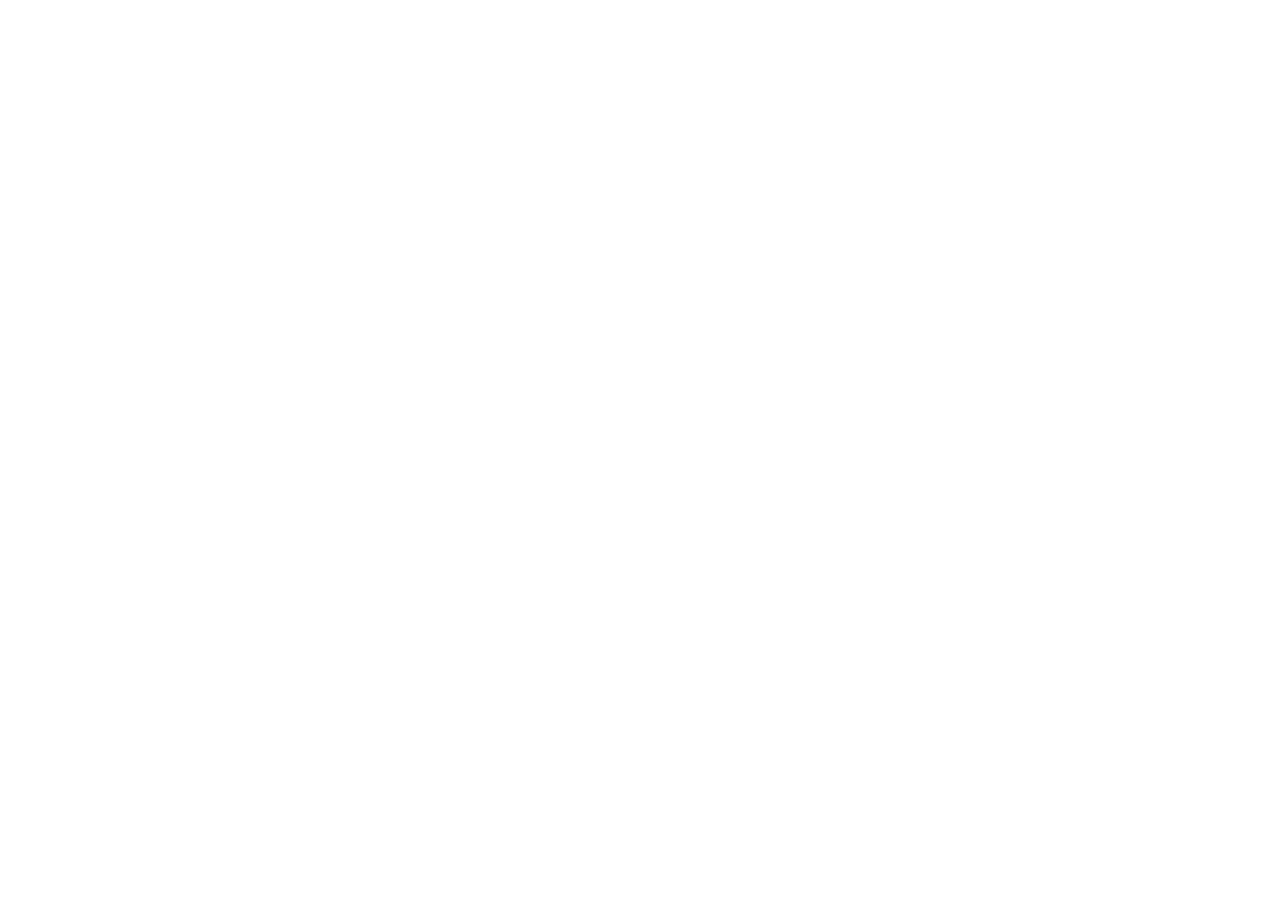
==== index.html @ 659f2ad5 "first" ====
<!DOCTYPE html>
<html lang="en">
	<head>
		<meta charset="UTF-8" />
		<meta http-equiv="X-UA-Compatible" content="IE=edge" />
		<meta name="viewport" content="width=device-width, initial-scale=1.0" />
		<title>Document</title>
	</head>
	<body></body>
</html>
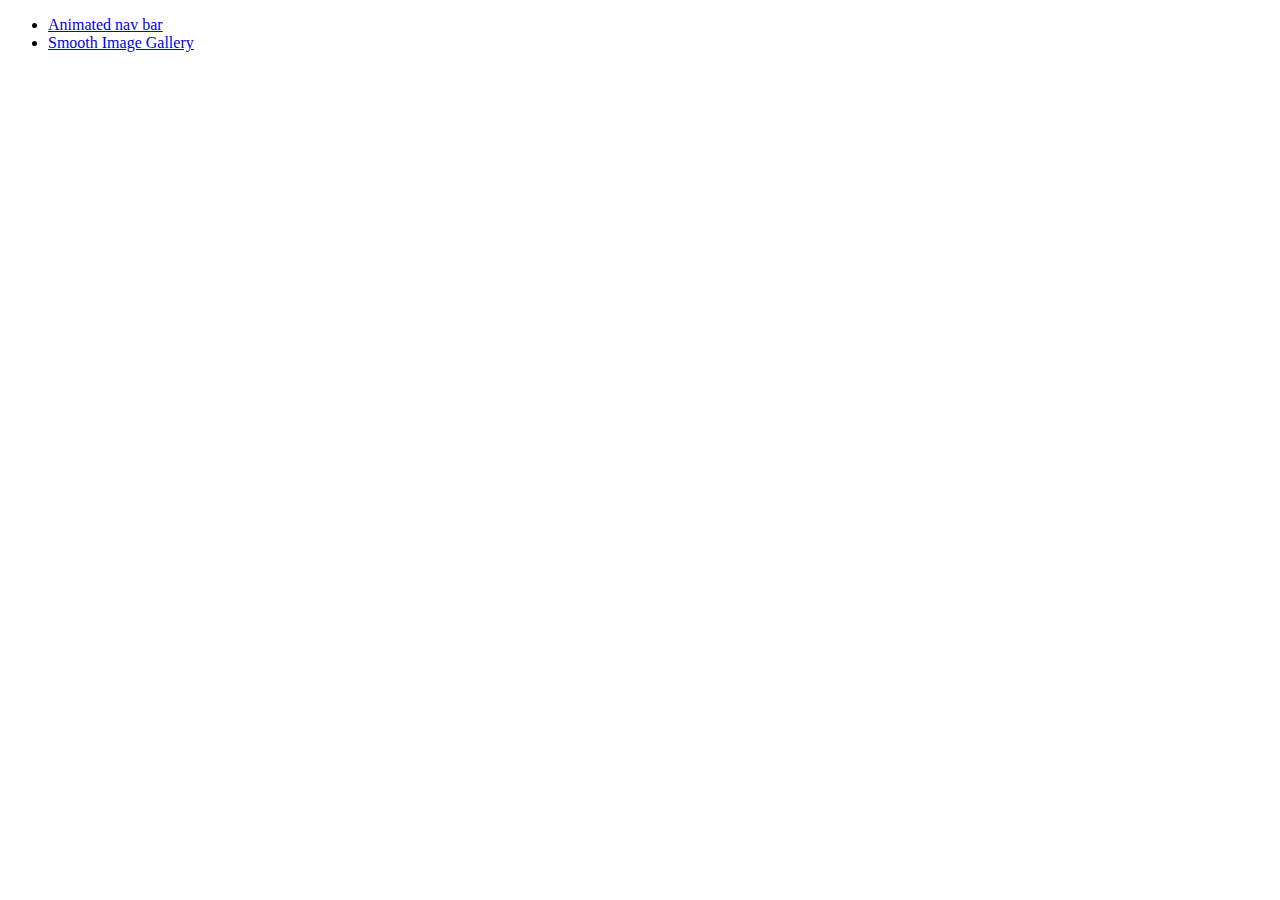
==== commit 5c67c3c6: "add index for demo" ====
--- a/index.html
+++ b/index.html
@@ -4,7 +4,16 @@
 		<meta charset="UTF-8" />
 		<meta http-equiv="X-UA-Compatible" content="IE=edge" />
 		<meta name="viewport" content="width=device-width, initial-scale=1.0" />
-		<title>Document</title>
+		<title>CSS Examples</title>
 	</head>
-	<body></body>
+	<body>
+		<ul>
+			<li>
+				<a href="./animated-response-nav/index.html">Animated nav bar</a>
+			</li>
+			<li>
+				<a href="./smooth-image-track/index.html">Smooth Image Gallery</a>
+			</li>
+		</ul>
+	</body>
 </html>
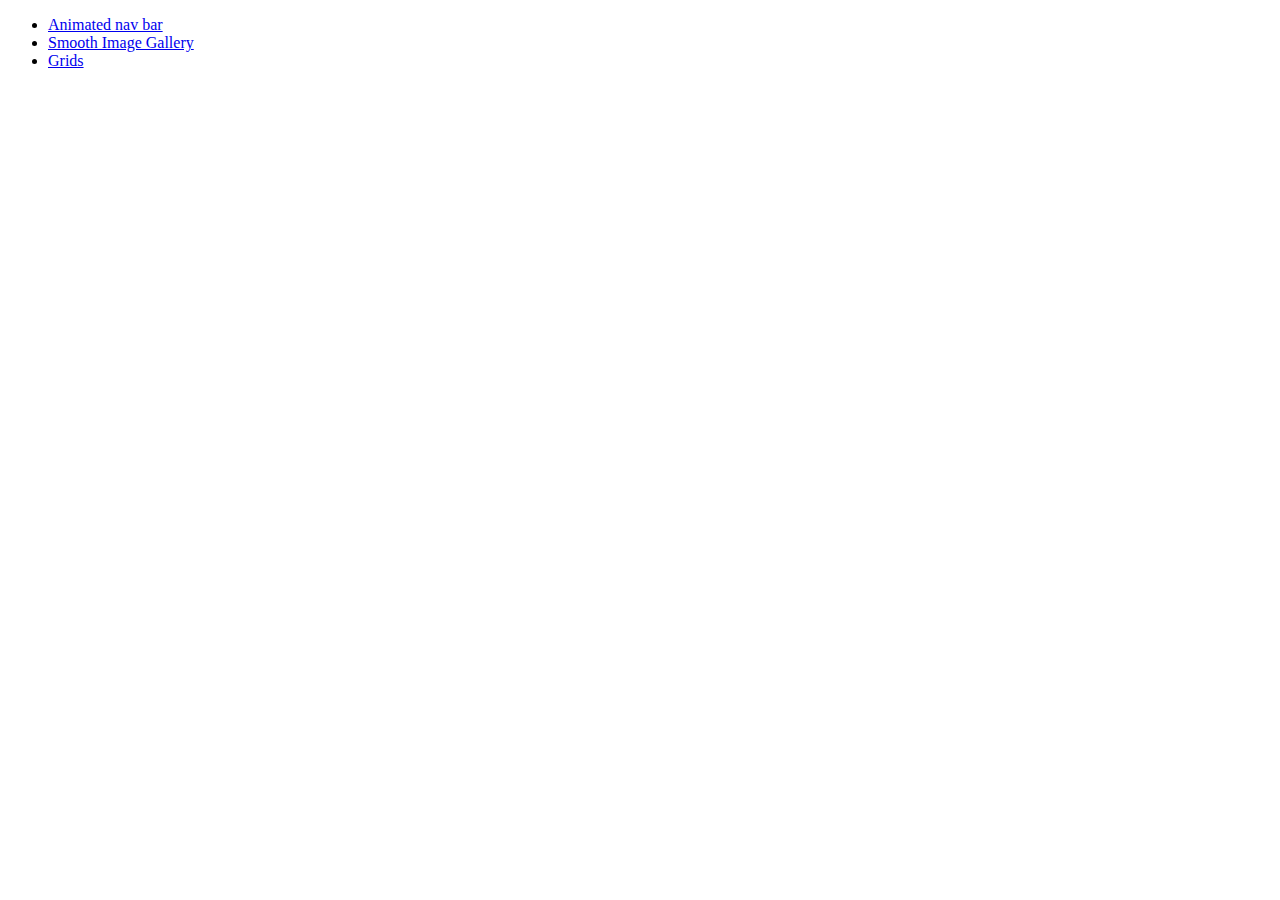
==== commit cfad8c38: "inst header" ====
--- a/index.html
+++ b/index.html
@@ -14,6 +14,9 @@
 			<li>
 				<a href="./smooth-image-track/index.html">Smooth Image Gallery</a>
 			</li>
+			<li>
+				<a href="./grids/index.html">Grids</a>
+			</li>
 		</ul>
 	</body>
 </html>
